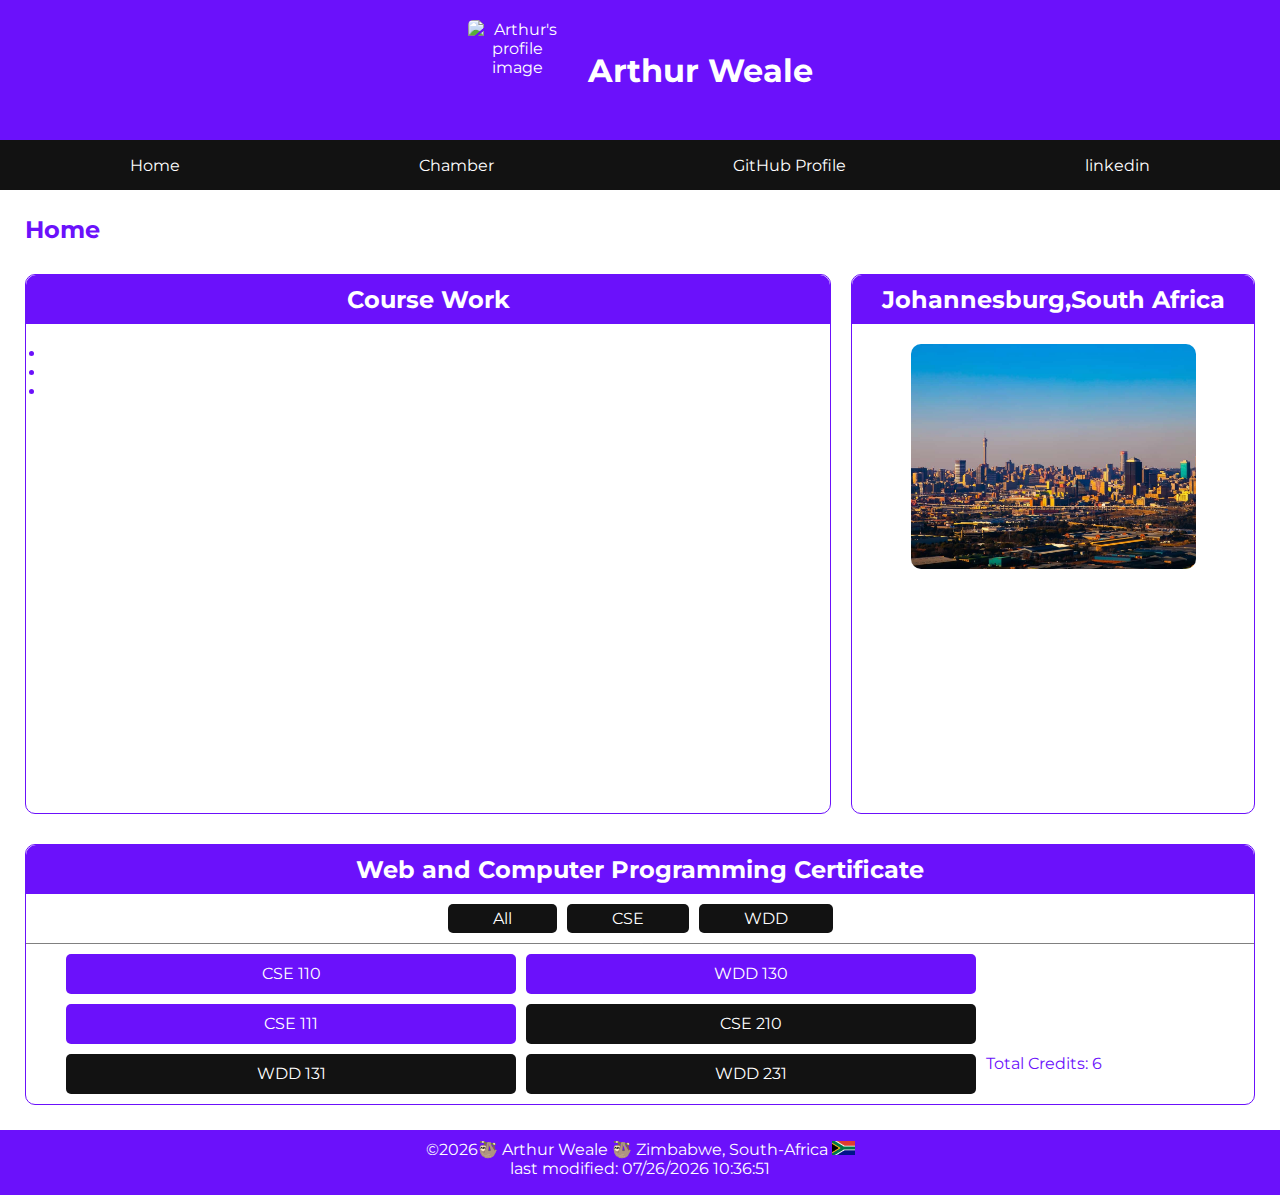
==== index.html @ de1054df "Added title" ====
<!DOCTYPE html>
<html lang="en">
<head>
    <meta charset="UTF-8">
    <meta name="viewport" content="width=device-width, initial-scale=1.0">
    <meta name="description" content="WDD 131 – Dynamic Web Fundamentals | Arthur Weale | Welcome to my landing page! Learn more about me, my journey in web development, and my projects using HTML, CSS, and JavaScript.">
    <meta name="author" content="Arthur Weale">
    <link rel="preconnect" href="https://fonts.googleapis.com">
    <link rel="preconnect" href="https://fonts.gstatic.com" crossorigin>
    <link href="https://fonts.googleapis.com/css2?family=Lora:ital,wght@0,400..700;1,400..700&family=Montserrat:ital,wght@0,100..900;1,100..900&display=swap" rel="stylesheet">
    <link rel="stylesheet" href="styles/base.css">
    <script src="scripts/dates.js" defer></script>
    <script src="scripts/navigation.js" defer></script>
    <script src="scripts/course.js" defer></script>
    <title>Course Home Page</title>
</head>
<body>
    <header>
        <div class="header">
            <img src="images/profile-image.jpg" alt="Arthur's profile image">
            <h1>Arthur Weale</h1>
        </div>
        
        <nav class="nav-menu">
            <ul class="nav-list">
                <li> <a href="#">Home</a></li>
                <li><a href="#">Chamber</a></li>
                <li><a href="https://github.com/Arthur-Weale">GitHub Profile</a></li>
                <li><a href="www.linkedin.com/in/arthur-weale#">linkedin</a></li>
            </ul>
            <div class="hamburger">
                <span class="bar"></span>
                <span class="bar"></span>
                <span class="bar"></span>
            </div>
        </nav>
    </header>
    <main>
        <h2>Home</h2>
        <div class="top-container">
            <section class="card left">
                <div class="card_top">
                    <h2>Course Work</h2>
                </div>
                <div class="left-subcontainer">
                    <ul>
                        <li></li>
                        <li></li>
                        <li></li>
                    </ul>
                </div>
            </section>
    
            <section class="card right">
                <div class="card_top">
                    <h2>Johannesburg,South Africa</h2>
                </div>
                <div class="right_container">
                    <div class="right_subcontainer">
                        <img src="images/johannesburg.jpg" alt="This is an image of the city of Johannesburg, South Africa">
                    </div>
                </div>
            </section>
        </div>
        <section>
            <div class="bottom-container">
                <div class="card_top">
                    <h2>Web and Computer Programming Certificate</h2>
                </div>
                <div class="bottom-subcontainer">
                    <div class="filter">
                        <a id="btnAll" class="completed" href="#">All</a>
                        <a id="btnCSE" class="completed" href="#">CSE</a>
                        <a id="btnWDD" class="completed" href="#">WDD</a>
                    </div>
                    
                    <div class="bottom-btn-container">
                        <span class="credits"></span>
                    </div>
                </div>
            </div>
        </section>
    </main>
    <footer>
        <p>&copy;<span id="currentYear"></span>🦥 Arthur Weale 🦥 Zimbabwe, South-Africa <img src="images/flag.png" alt="The official flag of South Africa"></p>
        <p id="lastModified"></p>
    </footer>
</body>
</html>
---- styles/base.css ----
* {
    margin: 0;
    padding: 0;
    box-sizing: border-box;
    font-family: 'Montserrat';
}

:root {
    --primary-color:#ffffff;
    --secondary-color: #6b11fb;
    --accent-color: #dcc9ff;
    --secaccent-color: #121212;
}

body{
    min-height: 100vh;
    display: flex;
    flex-direction: column;
}

header{
    display: grid;
    text-align: center;
    background-color: var(--secondary-color);
    color: var(--primary-color);
}

header div img {
    height: 100px;
    width: 100px;
    align-items: center;
    border-radius: 5px;
}

.header {
    display: flex;
    justify-content: center;
    gap: 20px;
    height: 140px;
    padding: 10px;
    align-items: center;
}

nav {
    /* display: flex;
    /* justify-content: space-around; */
    background-color: #121212;
    height: 50px;
    align-content: center;
    padding: 10px;
}

.hamburger {
    display: none;
    cursor: pointer;
}

.bar {
    display: block;
    width: 25px;
    height: 3px;
    margin: 5px auto;
    -webkit-transition: all 0.3s ease-in-out;
    transition: all 0.3s ease-in-out;
    background-color: var(--primary-color);
}

nav ul {
    display: flex;
    justify-content: space-around;
    list-style-type: none;
    margin: 0;
    padding: 0;
}

nav a{
    text-decoration: none;
    color: var(--primary-color);
}

.nav-menu a, .filter {
    text-decoration: none;
    padding: 10px 15px;
    border-radius: 5px;
    transition: background-color 0.3s ease, transform 0.3s ease;
}

.nav-menu a:hover {
    background-color: var(--accent-color); 
    transform: translateY(-3px); 
    color: #000; 
}

main {
    flex: 1 0 auto;
    display: flex;
    gap: 30px;
    padding: 25px;
    flex-direction: column;
    color: var(--secondary-color);
}

main .top-container {
    display: flex;
    flex: 1 0 auto;
    gap: 20px;
    height: 60vh;
}

.bottom-subcontainer {
    flex: 1 0 auto;
    display: flex;
    flex-direction: column;
}

.filter {
    display: flex;
    justify-content: center;
    gap: 10px;
    border-bottom:  1px solid grey;
    border-radius: 0;
}

.filter a{
    text-decoration: none;
    background-color: var(--secaccent-color);
    border-radius: 5px;
    padding: 5px 45px;
    color: var(--primary-color);
}

.bottom-btn-container a {
    text-decoration: none;
    background-color: var(--secaccent-color);
    border-radius: 5px;
    color: var(--primary-color);
    width: 450px;
    height: 40px;
    padding: 10px;
    text-align: center;
}

.bottom-btn-container {
    display: flex;
    align-content: center;
    gap: 10px;
    flex-wrap: wrap;
    /* border: 1px solid red; */
    padding: 10px 10px 10px 40px;
    flex-grow: 1;
}

.left {
    display: flex;
    flex-direction: column;
    flex: 2;
    border-radius: 10px;
    margin: auto;
    height: 100%;
}

.left-subcontainer {
    gap: 10px;
    padding: 20px;
}

figure {
    font-style: italic;
    font-weight: 100;
    font-size: smaller;
}

.right_subcontainer {
    gap: 10px;
    padding: 20px;
    display: flex;
    justify-content: center;
}

.right {
    display: flex;
    flex-direction: column;
    flex: 1;
    border-radius: 10px;
    height: auto;
    text-wrap: wrap;
}

.right_subcontainer img {
    border-radius: 10px;
    height: 225px;
    width: 285px;
    align-items: center;
    object-fit: cover;
}

.card_top{
    
    background-color: #6b11fb;
    text-align: center;
    border-radius: 10px 10px 0 0;
    align-content: center;
}

.card_top h2 {
    margin: 10px;
    color: var(--primary-color);
}

section {
    border: 1px var(--secondary-color) solid;
    border-radius: 10px;
}

footer img {
    height: 14px;
    width: 23px;
    align-self: center;
}

footer{
    margin-bottom: 0;
    padding: 10px;
    text-align: center;
    background-color: var(--secondary-color);
    height: 65px;
    display: flex;
    flex-direction: column;
    color: var(--primary-color);
}

@media screen and (max-width: 768px) {
    main {
        padding: 20px;
    }

    .top-container {
        flex-direction: row;
        gap: 20px;
        display: flex;
    }

    .bottom-btn-container {
        flex-direction: column;
        gap: 20px;
    }

    .left {
        flex: 1;
    }

    .right {
        flex: 1;
    }

    .right_subcontainer {
        margin: 10px;
    }

    .left-subcontainer {
        margin: 10px;
    }

    .filter {
        flex-direction: column;
        gap: 10px;
        text-align: center;
    }

    .filter a {
        padding: 5px 20px;
    }

    .top-container {
        height: 70vh !important;
    }


    .bottom-btn-container a {
        width: 100%;
    }  
}

@media screen and (max-width: 320px) {
    .header {
        display: flex;
        flex-direction: column;
        height: 240px;
    }

    /* nav {
        display: flex;
        flex-direction: column;
        justify-content: space-around;
        background-color: #121212;
        height: 190px;
        align-items: center;
        padding: 10px;
        flex-grow: 1;
    }
    
    nav ul {
        display: flex;
        flex-direction: column;
        justify-content: space-around;
        list-style-type: none;
        gap: 20px;
        margin: 0;
        padding: 0;
    } */

    .right {
        flex-grow: 1;
        border-radius: 10px;
        height: auto;
    }

    .filter {
        text-align: center;
    }
    
    .right_subcontainer img {
        border-radius: 10px;
        height: auto;
        width: 215px;
        align-items: center;
        object-fit: cover;
    }

    
    .left {
        display: flex;
        flex-direction: column;
        flex: 2;
        border-radius: 10px;
        margin: auto;
        height: auto;
        width: 100%;
    }

    .top-container {
        display: flex;
        flex-direction: column;
        height: 90vh !important;
    }

    .bottom-btn-container {
        padding-left: 10px;
    }

    footer {
        height: 70px;
    }

    .hamburger{
        display: block;
    }

    .hamburger.active .bar:nth-child(2) {
        opacity: 0;
    }

    .hamburger.active .bar:nth-child(1) {
        transform: translateY(8px) rotate(45deg);
    }

    .hamburger.active .bar:nth-child(3) {
        transform: translateY(-8px) rotate(-45deg);
    }


    .nav-menu {
        min-height: 70px;
        display: flex;
        justify-content: center;
        align-items: center;
        padding: 0 24px;
        background-color: var(--secondary-color);
        position: absolute;
        top: 5px;
        right: 5px;
    }

    .nav-list {
        position: fixed;
        left: -100%;
        top: 0;
        gap: 0;
        flex-direction: column;
        background-color: #121212;
        width: 100%;
        text-align: center;
        transition: 0.3s;
    }

    .nav-list li {
        margin: 16px 0;
    }

    .nav-list.active {
        left: 0;
    }
}


/* Style for completed courses */
.bottom-btn-container a.completed {
    background-color: var(--secondary-color); 
    color: #fff;
}
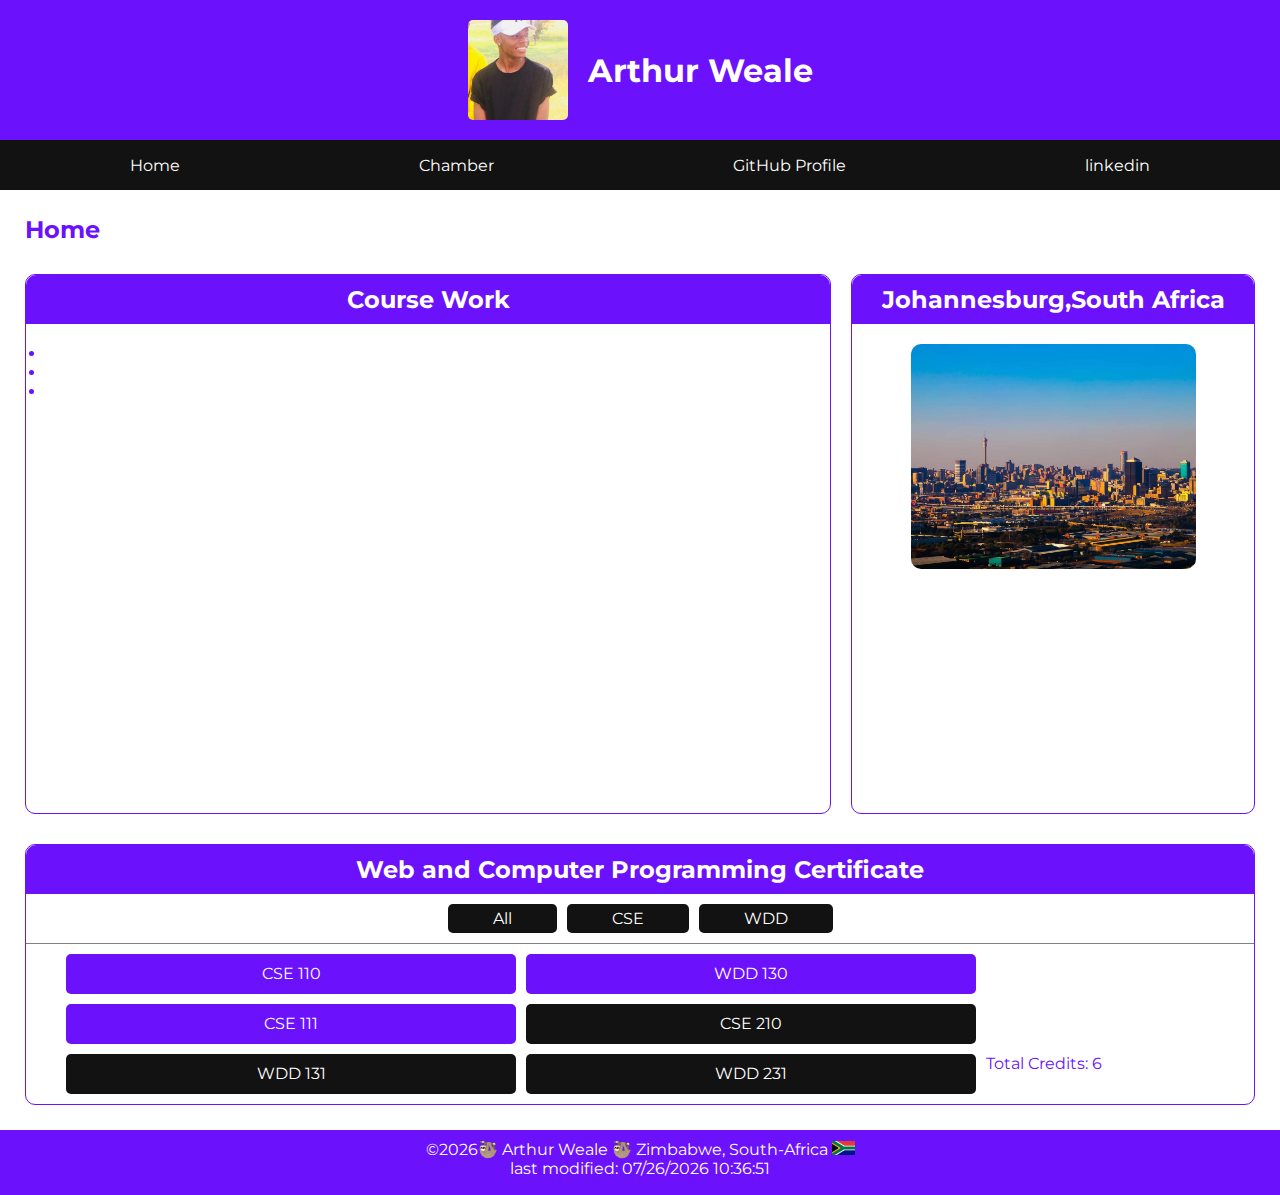
==== commit f3b7dd7a: "Fixed profile image problems" ====
--- a/index.html
+++ b/index.html
@@ -3,7 +3,7 @@
 <head>
     <meta charset="UTF-8">
     <meta name="viewport" content="width=device-width, initial-scale=1.0">
-    <meta name="description" content="WDD 131 – Dynamic Web Fundamentals | Arthur Weale | Welcome to my landing page! Learn more about me, my journey in web development, and my projects using HTML, CSS, and JavaScript.">
+    <meta name="description" content="WDD 231 – Web Frontend Development I | Arthur Weale | Welcome to my landing page! Learn more about me, my journey in web development, and my projects using HTML, CSS, and JavaScript.">
     <meta name="author" content="Arthur Weale">
     <link rel="preconnect" href="https://fonts.googleapis.com">
     <link rel="preconnect" href="https://fonts.gstatic.com" crossorigin>
@@ -12,12 +12,12 @@
     <script src="scripts/dates.js" defer></script>
     <script src="scripts/navigation.js" defer></script>
     <script src="scripts/course.js" defer></script>
-    <title>Course Home Page</title>
+    <title>Course Home Page | Arthur Weale</title>
 </head>
 <body>
     <header>
         <div class="header">
-            <img src="images/profile-image.jpg" alt="Arthur's profile image">
+            <img src="images/profile-image.JPG" alt="Arthur's profile image">
             <h1>Arthur Weale</h1>
         </div>
         
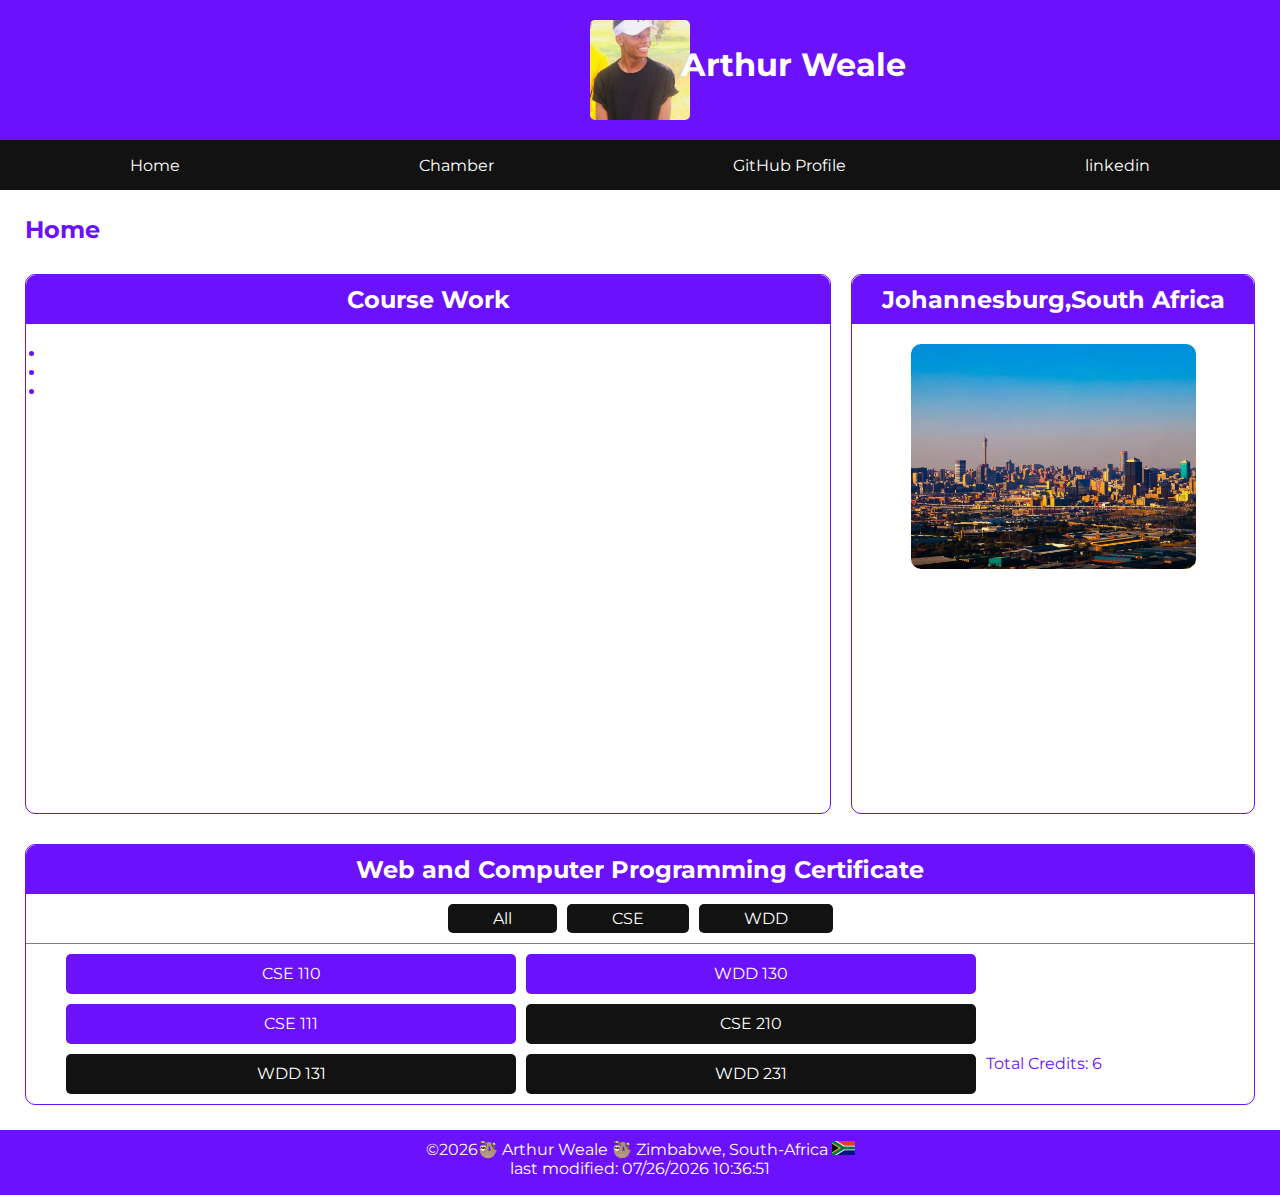
==== commit 3debc8e8: "Styled h1 tag to absolute" ====
--- a/index.html
+++ b/index.html
@@ -3,7 +3,7 @@
 <head>
     <meta charset="UTF-8">
     <meta name="viewport" content="width=device-width, initial-scale=1.0">
-    <meta name="description" content="WDD 231 – Web Frontend Development I | Arthur Weale | Welcome to my landing page! Learn more about me, my journey in web development, and my projects using HTML, CSS, and JavaScript.">
+    <meta name="description" content="Welcome to Arthur Weale’s WDD 231 Web Frontend Development page. Explore my journey, projects, and skills in HTML, CSS, and JavaScript.">
     <meta name="author" content="Arthur Weale">
     <link rel="preconnect" href="https://fonts.googleapis.com">
     <link rel="preconnect" href="https://fonts.gstatic.com" crossorigin>
@@ -12,13 +12,13 @@
     <script src="scripts/dates.js" defer></script>
     <script src="scripts/navigation.js" defer></script>
     <script src="scripts/course.js" defer></script>
-    <title>Course Home Page | Arthur Weale</title>
+    <title>WDD 231 - Web Frontend Development | Arthur Weale</title>
 </head>
 <body>
     <header>
         <div class="header">
             <img src="images/profile-image.JPG" alt="Arthur's profile image">
-            <h1>Arthur Weale</h1>
+            
         </div>
         
         <nav class="nav-menu">
@@ -26,7 +26,7 @@
                 <li> <a href="#">Home</a></li>
                 <li><a href="#">Chamber</a></li>
                 <li><a href="https://github.com/Arthur-Weale">GitHub Profile</a></li>
-                <li><a href="www.linkedin.com/in/arthur-weale#">linkedin</a></li>
+                <li><a href="https://www.linkedin.com/in/arthur-weale#">linkedin</a></li>
             </ul>
             <div class="hamburger">
                 <span class="bar"></span>
@@ -36,6 +36,7 @@
         </nav>
     </header>
     <main>
+        <h1 class="site-title">Arthur Weale</h1>
         <h2>Home</h2>
         <div class="top-container">
             <section class="card left">
--- a/styles/base.css
+++ b/styles/base.css
@@ -400,6 +400,13 @@
     .nav-list.active {
         left: 0;
     }
+
+    .site-title {
+
+        position: absolute;
+        top: 180px !important; 
+        left: 50% !important;
+    }
 }
 
 
@@ -407,4 +414,16 @@
 .bottom-btn-container a.completed {
     background-color: var(--secondary-color); 
     color: #fff;
-}+}
+
+.site-title {
+    font-size: 2rem;
+    font-weight: bold;
+    text-align: center;
+    position: absolute;
+    top: 45px; /* Adjust as needed */
+    left: 62%;
+    transform: translateX(-50%);
+    width: 100%;
+    color: var(--primary-color);
+}
